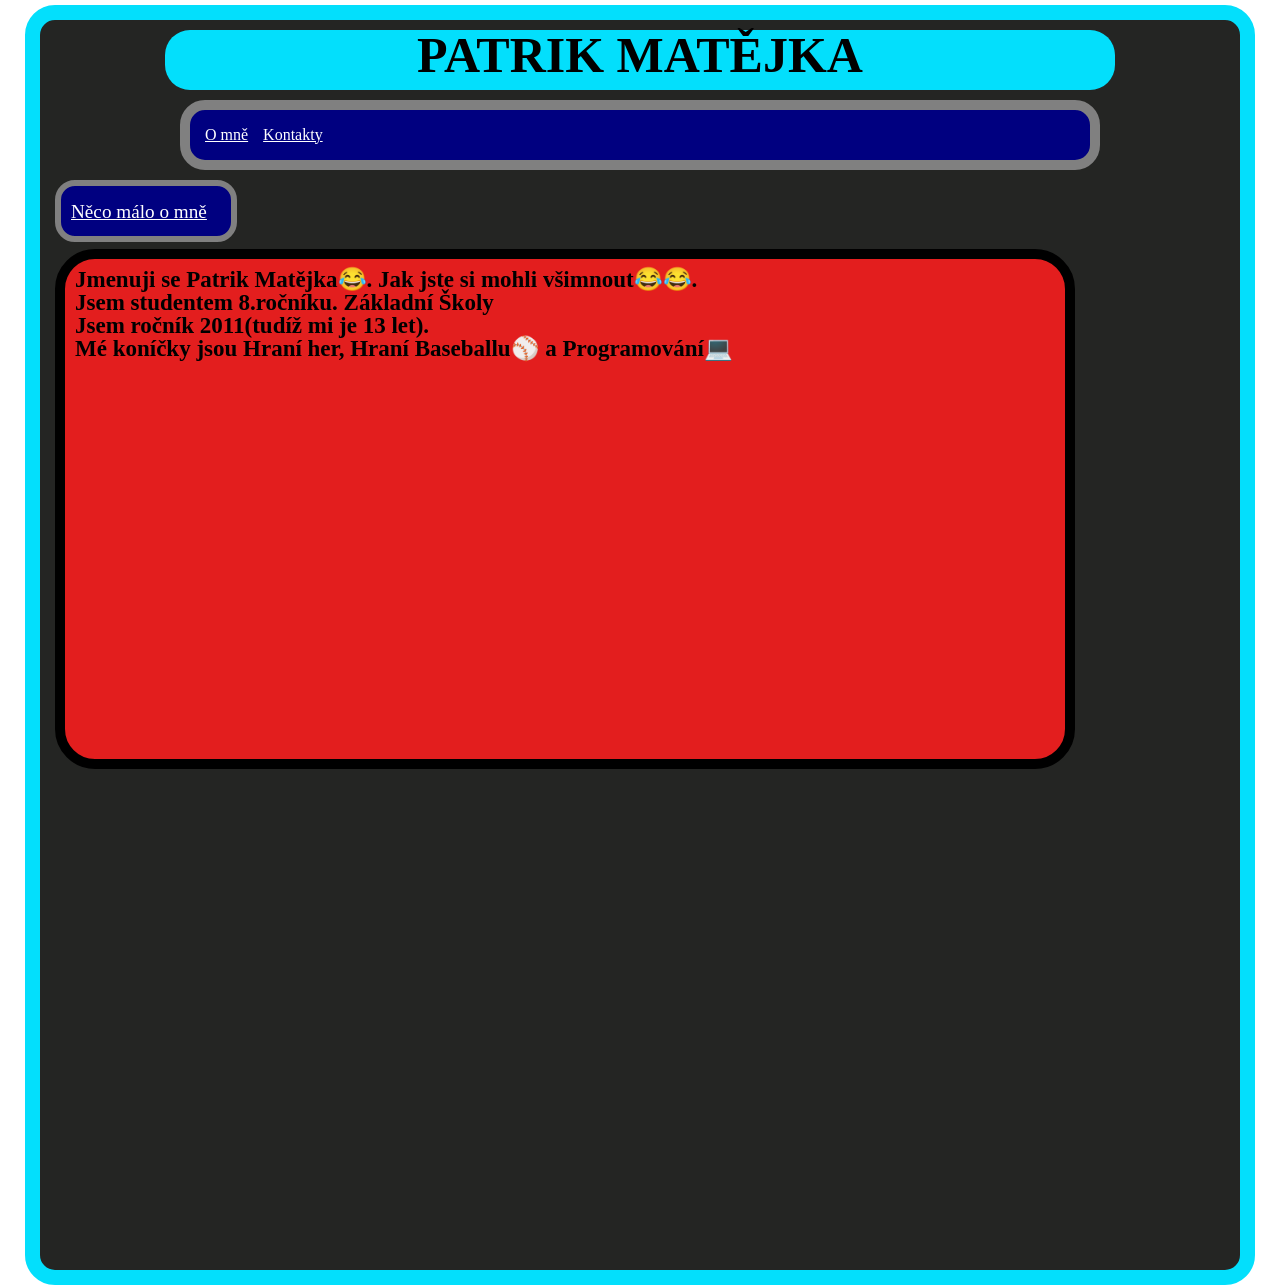
==== HlavniStrana.html @ 24ba547b "Favicon,kontakty adds Favicon in Kontakty add background,heading and instagram link" ====
<!DOCTYPE html>
<html lang="en">

<head>
    <meta charset="UTF-8">
    <meta name="viewport" content="width=device-width, initial-scale=1.0">
    <title>Patrik Matějka</title>
    <link rel="icon" type="image/x-icon" href="PM-Favicon.jpg">
    <link rel="stylesheet" href="reset.css">
    <link rel="stylesheet" href="style.css">
</head>

<body>
    <div class="backcolorgrey">
        <div class="headingframe" id="Domu">
            <p class="heading bolder bigsize center top15">Patrik Matějka</p>
        </div>
        <div class="linkframe">
            <a class="white left15" href="#Omne">O mně</a>
            <a class="white left15" href="./Kontakty.html">Kontakty</a>

        </div>
        <div class="left15">
            <div class="omneframe"><a class="white left15" id="Omne" href="#Domu">
                    <p class="mediumheading center1 left10">Něco málo o mně</p>
                </a>
            </div>
            <div class="omneframetext">
                <p class="black bold left10 top9 mediumsize">Jmenuji se Patrik Matějka&#128514;. Jak jste si mohli
                    všimnout&#128514;&#128514;. <Br />
                    Jsem studentem 8.ročníku. Základní Školy <Br />
                    Jsem ročník 2011(tudíž mi je 13 let). <Br />
                    Mé koníčky jsou Hraní her, Hraní Baseballu&#9918; a Programování&#128187;</p>
            </div>
        </div>

    </div>
</body>

</html>
---- style.css ----
.heading {
    text-transform: uppercase;
}

.bolder {
    font-weight: bolder;
}

.bold {
    font-weight: bold;
}

.bigsize {
    font-size: 50px;
}

.mediumsize {
    font-size: 23px;
}

.center {
    text-align: center;
}

.top9 {
    margin-top: 9px;
}

.calskeleton {
    background-color: #08F5CA;
    width: 460px;
    height: 400px;
    margin-left: auto;
    margin-right: auto;
    margin-top: 20px;

    display: grid;
    align-items: center;
    justify-items: center;
    grid-template-columns: auto auto auto auto;
    grid-template-rows: auto auto auto auto auto;
}

.grid-item {
    background-color: #08F5CA;
    width: 115px;
    height: 80px;
    font-weight: bolder;
    font-size: 180%;
}

.grid-item:hover {
    background-color: #04e03b;
}

.black {
    color: black;
}

.headingframe {
    background-color: #03dffc;
    height: 60px;
    width: 950px;
    margin-top: 10px;
    border-radius: 25px;
    margin-left: auto;
    margin-right: auto;
}

.linkframe {
    display: flex;
    background-color: #000080;
    border: 10px solid gray;
    height: 50px;
    width: 900px;
    border-radius: 25px;
    margin-left: auto;
    margin-right: auto;
    align-items: center;
    margin-top: 10px;
}

.white {
    color: white;
}

.left10 {
    margin-left: 10px;
}

.left15 {
    margin-left: 15px;
}

#display {
    grid-column-start: 1;
    grid-column-end: 4;
    width: 98%;
    height: 95%;
    background-color: white;
    display: flex;
    justify-content: flex-end;
    align-items: center;
}

#display p {
    margin-right: 20px;
    font-size: 32px;
    font-weight: 900;
}

.backcolorgrey {
    background-color: #242523;
    border: 15px solid #03dffc;
    width: 1200px;
    height: 1250px;
    margin-top: 4.5px;
    margin-left: auto;
    margin-right: auto;
    border-radius: 30px;
}

.smalerbackcolorgrey {
    background-color: #242523;
    border: 15px solid #03dffc;
    width: 500px;
    height: 500px;
    margin-top: 4.5px;
    margin-left: auto;
    margin-right: auto;
    border-radius: 30px;
}

.mediumheading {
    font-size: larger;
}

.omneframe {
    background-color: #000080;
    border: 6px solid gray;
    width: 170px;
    height: 50px;
    margin-top: 10px;
    border-radius: 20px;
}

.center1 {
    margin-top: auto;
    margin-bottom: auto;
}

.omneframetext {
    background-color: #e31e1e;
    border: 10px solid black;
    width: 1000px;
    height: 500px;
    margin-top: 7px;
    border-radius: 40px;
}

.socialmedia {
    display: flex
}

.instagram {
    font-size: 25px;
    margin-top: 50px;
    margin-left: 80px;
}

.gmaillogo {
    height: 184px;
    width: 184px;
}

.gmail {
    font-size: 25px;
    margin-top: 50px;
    margin-left: 250px;
}
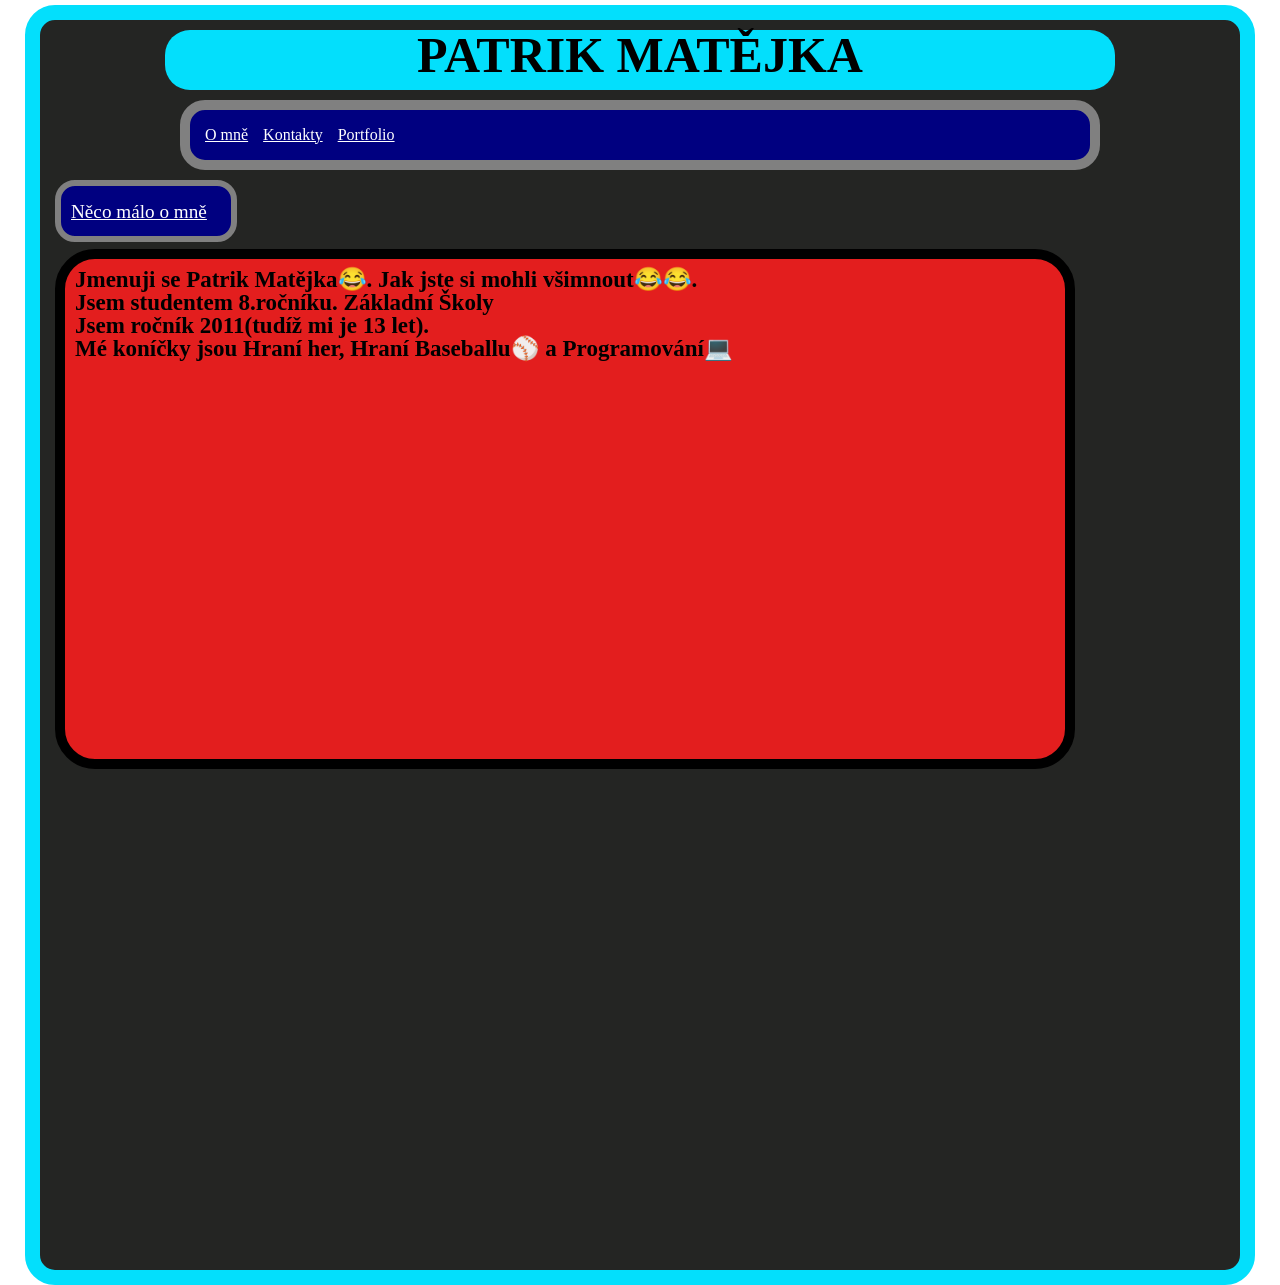
==== commit 224edbf4: "Portfolio add new file Portfolio add to Portfolio-project Kalkulacka" ====
--- a/HlavniStrana.html
+++ b/HlavniStrana.html
@@ -18,6 +18,7 @@
         <div class="linkframe">
             <a class="white left15" href="#Omne">O mně</a>
             <a class="white left15" href="./Kontakty.html">Kontakty</a>
+            <a class="white left15" href="./Portfolio.html">Portfolio</a>
 
         </div>
         <div class="left15">
--- a/style.css
+++ b/style.css
@@ -20,6 +20,11 @@
 
 .center {
     text-align: center;
+}
+
+.center1 {
+    margin-top: auto;
+    margin-bottom: auto;
 }
 
 .top9 {
@@ -78,6 +83,11 @@
     margin-right: auto;
     align-items: center;
     margin-top: 10px;
+}
+
+.centerlinkframe {
+    margin-left: auto;
+    margin-right: auto;
 }
 
 .white {
@@ -144,11 +154,6 @@
     border-radius: 20px;
 }
 
-.center1 {
-    margin-top: auto;
-    margin-bottom: auto;
-}
-
 .omneframetext {
     background-color: #e31e1e;
     border: 10px solid black;
@@ -158,6 +163,7 @@
     border-radius: 40px;
 }
 
+/*Kontakty*/
 .socialmedia {
     display: flex
 }
@@ -177,4 +183,29 @@
     font-size: 25px;
     margin-top: 50px;
     margin-left: 250px;
+}
+
+.discordlogo {
+    height: 184px;
+    width: 184px;
+}
+
+.discord {
+    font-size: 25px;
+    margin-top: 50px;
+    margin-left: 250px;
+}
+
+/*Portfolio*/
+.project {
+    display: flex;
+}
+.osazeniprojekty {
+    font-size: 25px;
+    margin-top: 50px;
+    margin-left: 80px;
+}
+.velikostprojektu {
+    height: 350px;
+    width: 350px;
 }
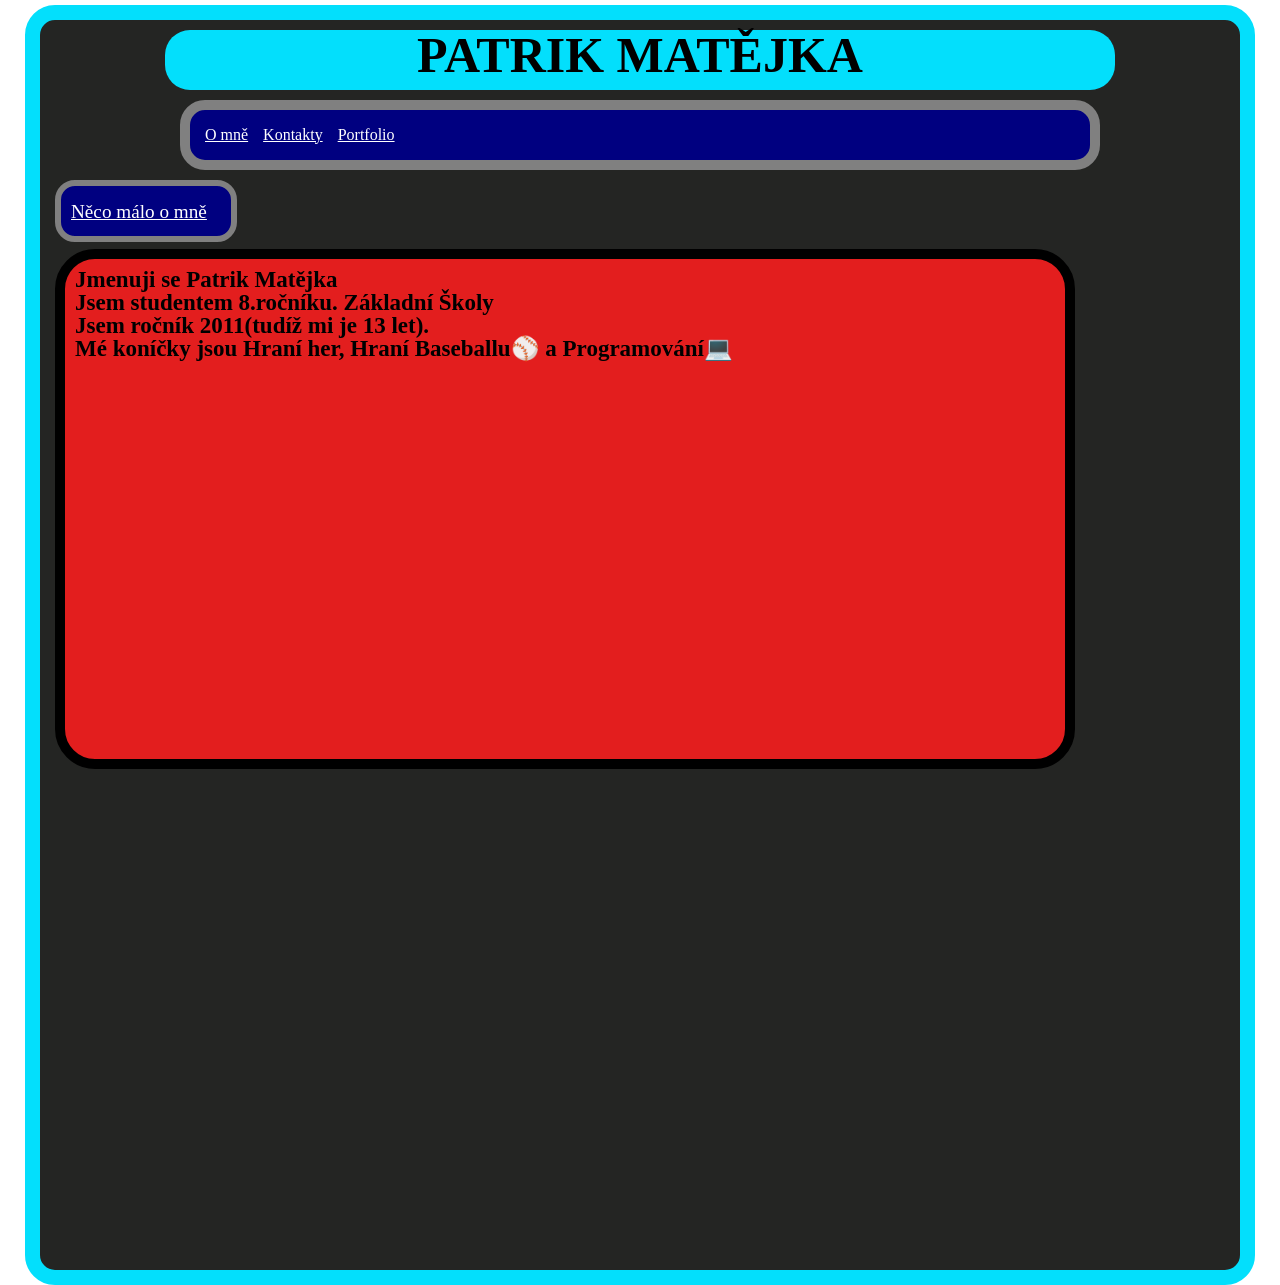
==== commit 0a1a67bf: "Edit text edit first row in omne" ====
--- a/HlavniStrana.html
+++ b/HlavniStrana.html
@@ -4,10 +4,21 @@
 <head>
     <meta charset="UTF-8">
     <meta name="viewport" content="width=device-width, initial-scale=1.0">
+    <meta name="google-adsense-account" content="ca-pub-2680571592210415">
     <title>Patrik Matějka</title>
     <link rel="icon" type="image/x-icon" href="PM-Favicon.jpg">
     <link rel="stylesheet" href="reset.css">
     <link rel="stylesheet" href="style.css">
+    
+<!-- Google tag (gtag.js) -->
+<script async src="https://www.googletagmanager.com/gtag/js?id=G-8B9R0S20Z2"></script>
+<script>
+  window.dataLayer = window.dataLayer || [];
+  function gtag(){dataLayer.push(arguments);}
+  gtag('js', new Date());
+
+  gtag('config', 'G-8B9R0S20Z2');
+</script>
 </head>
 
 <body>
@@ -27,8 +38,7 @@
                 </a>
             </div>
             <div class="omneframetext">
-                <p class="black bold left10 top9 mediumsize">Jmenuji se Patrik Matějka&#128514;. Jak jste si mohli
-                    všimnout&#128514;&#128514;. <Br />
+                <p class="black bold left10 top9 mediumsize">Jmenuji se Patrik Matějka <Br />
                     Jsem studentem 8.ročníku. Základní Školy <Br />
                     Jsem ročník 2011(tudíž mi je 13 let). <Br />
                     Mé koníčky jsou Hraní her, Hraní Baseballu&#9918; a Programování&#128187;</p>
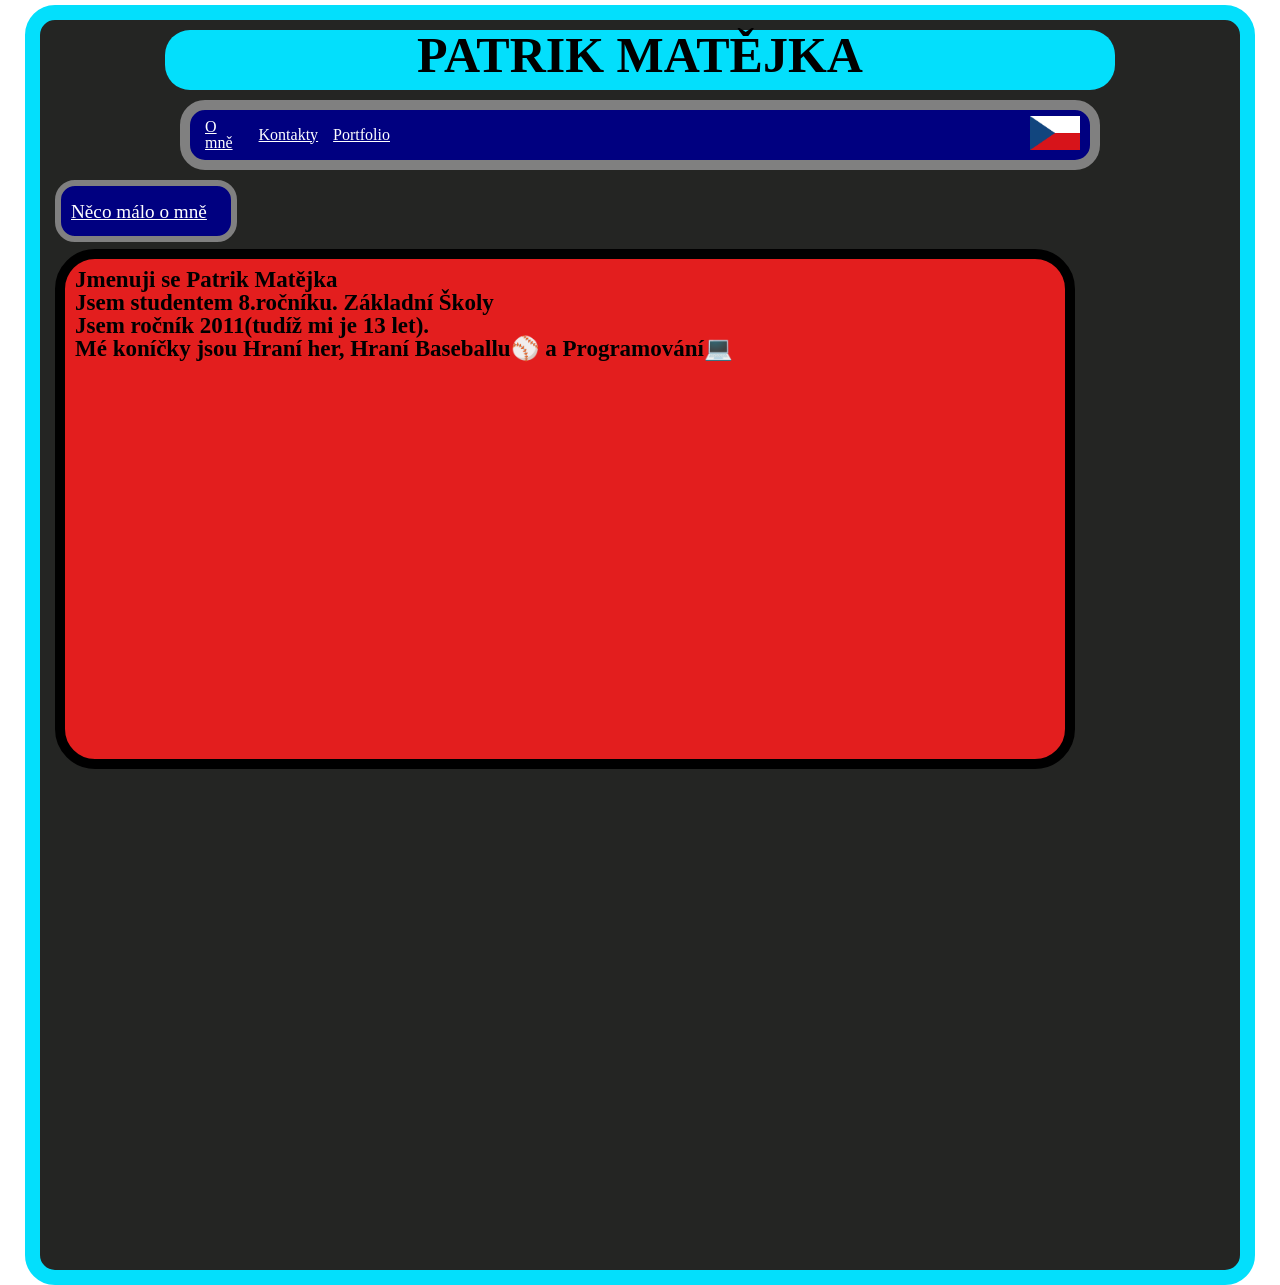
==== commit 67e0abfc: "end of editing Jazyk.html, add english website" ====
--- a/HlavniStrana.html
+++ b/HlavniStrana.html
@@ -9,16 +9,16 @@
     <link rel="icon" type="image/x-icon" href="PM-Favicon.jpg">
     <link rel="stylesheet" href="reset.css">
     <link rel="stylesheet" href="style.css">
-    
-<!-- Google tag (gtag.js) -->
-<script async src="https://www.googletagmanager.com/gtag/js?id=G-8B9R0S20Z2"></script>
-<script>
-  window.dataLayer = window.dataLayer || [];
-  function gtag(){dataLayer.push(arguments);}
-  gtag('js', new Date());
 
-  gtag('config', 'G-8B9R0S20Z2');
-</script>
+    <!-- Google tag (gtag.js) -->
+    <script async src="https://www.googletagmanager.com/gtag/js?id=G-8B9R0S20Z2"></script>
+    <script>
+        window.dataLayer = window.dataLayer || [];
+        function gtag() { dataLayer.push(arguments); }
+        gtag('js', new Date());
+
+        gtag('config', 'G-8B9R0S20Z2');
+    </script>
 </head>
 
 <body>
@@ -30,7 +30,9 @@
             <a class="white left15" href="#Omne">O mně</a>
             <a class="white left15" href="./Kontakty.html">Kontakty</a>
             <a class="white left15" href="./Portfolio.html">Portfolio</a>
-
+            <a class="" href="Jazyk.html"><img class="miniflag mainpageflag"
+                    src="[data-uri]"
+                    alt="Česká vlajka" /></a>
         </div>
         <div class="left15">
             <div class="omneframe"><a class="white left15" id="Omne" href="#Domu">
--- a/style.css
+++ b/style.css
@@ -29,6 +29,9 @@
 
 .top9 {
     margin-top: 9px;
+}
+.black {
+    text-decoration: black;
 }
 
 .calskeleton {
@@ -200,12 +203,60 @@
 .project {
     display: flex;
 }
+
 .osazeniprojekty {
     font-size: 25px;
     margin-top: 50px;
     margin-left: 80px;
 }
+
 .velikostprojektu {
     height: 350px;
     width: 350px;
+}
+
+/*Jazyk*/
+.languageframe {
+    background-color: #242523;
+    height: 350px;
+    width: 300px;
+    margin-top: 30px;
+    margin-left: 250px;
+}
+
+.flags {
+    display: block;
+    margin-left: auto;
+    margin-right: auto;
+}
+
+.sizebritishflag {
+    width: 290px;
+    height: 174px;
+}
+
+.flagstextbuton {
+    background-color: white;
+    height: 25px;
+    width: 110px;
+    margin-left: auto;
+    margin-right: auto;
+    margin-top: 40px;
+    border: 20px;
+    border-radius: 20px;
+    border-style: solid;
+    border-color: black;
+}
+.miniflag {
+    width: 50px;
+}
+.mainpageflag {
+    margin-left: 640px;
+    margin-right: 10px;
+}
+.anotherpageflag {
+    margin-right: 10px;
+}
+.displayflex {
+    display: flex;
 }
